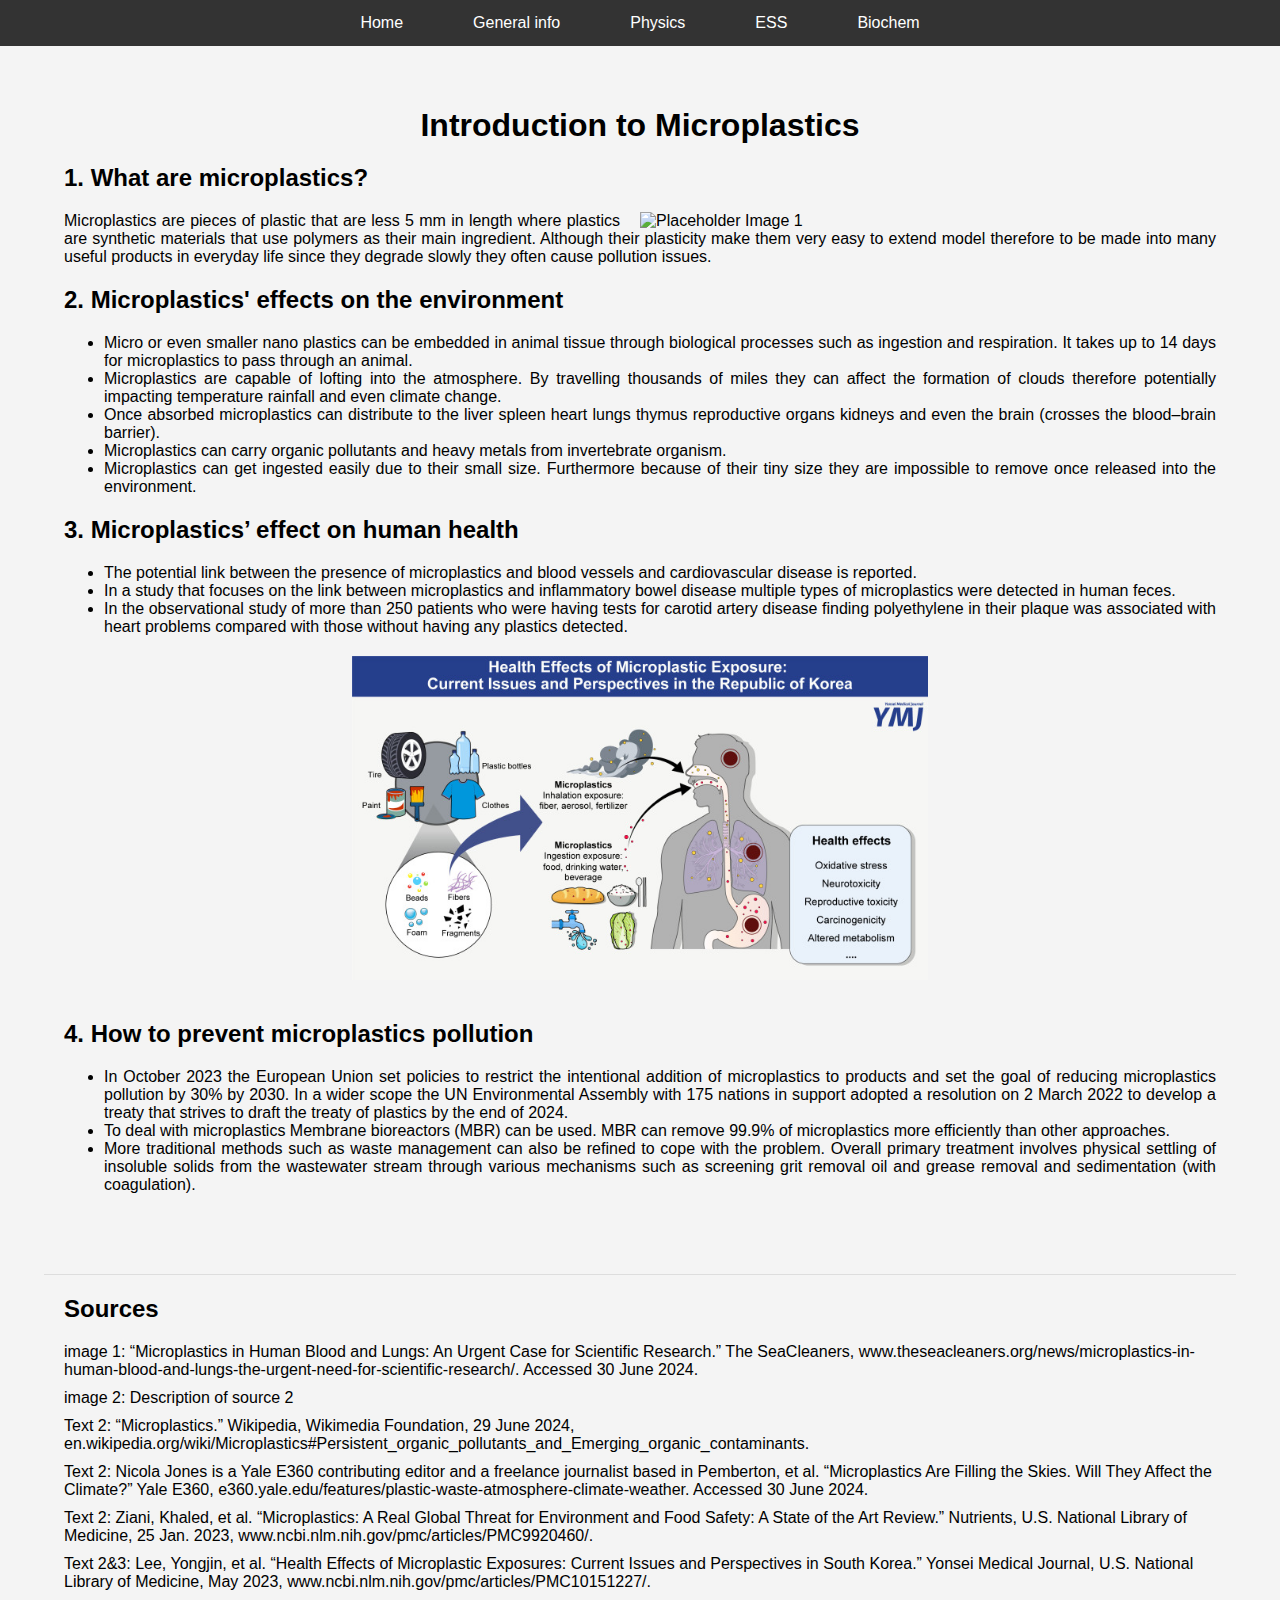
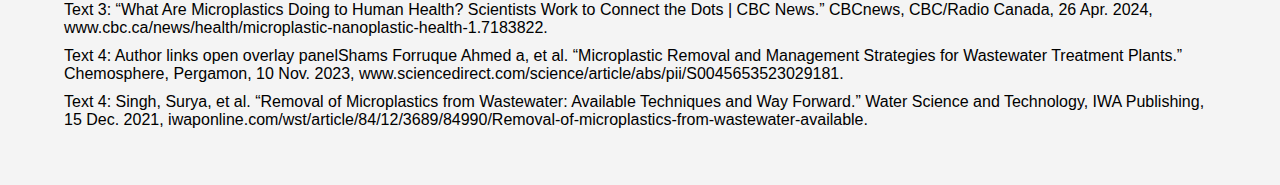
==== page1.html @ 630d4f3c "Add files via upload" ====
<!DOCTYPE html>
<html lang="en">
<head>
    <meta charset="UTF-8">
    <meta name="viewport" content="width=device-width, initial-scale=1.0">
    <title>Introduction to Microplastics</title>
    <link rel="stylesheet" href="styles.css">
    <style>
        body {
            font-family: Arial, sans-serif;
            margin: 0;
            background-color: #f4f4f4;
            display: flex;
            flex-direction: column;
            align-items: center;
        }

        nav {
            width: 100%;
            background-color: #333;
        }

        nav ul {
            list-style-type: none;
            padding: 0;
            margin: 0;
            display: flex;
            justify-content: center;
        }

        nav ul li {
            margin: 0 15px;
        }

        nav ul li a {
            display: block;
            padding: 14px 20px;
            text-decoration: none;
            color: white;
        }

        nav ul li a:hover {
            background-color: #575757;
        }

        .content {
            width: 90%;
            max-width: 1200px;
            margin: 20px;
        }

        .content h1 {
            font-size: 2em;
            margin-bottom: 20px;
            text-align: center;
        }

        .content h2 {
            font-size: 1.5em;
            margin-top: 20px;
        }

        .content h3 {
            font-size: 1.2em;
            margin-top: 10px;
        }

        .content p {
            margin: 10px 0;
        }

        .image-container {
            display: flex;
            justify-content: center;
            margin-bottom: 20px;
        }

        .image-container img {
            width: 50%;
            height: auto;
            margin-bottom: 20px;
        }

        .text-container {
            text-align: justify;
            margin-bottom: 20px;
        }

        .image-right {
            float: right;
            margin-left: 20px;
            width: 50%;
            height: auto;
        }

        footer {
            width: 90%;
            max-width: 1200px;
            margin: 20px;
            padding: 20px;
            background-color: #f4f4f4;
            border-top: 1px solid #ddd;
        }

        footer h2 {
            font-size: 1.5em;
            margin-top: 0;
        }

        footer ul {
            list-style-type: none;
            padding: 0;
        }

        footer ul li {
            margin-bottom: 10px;
        }
    </style>
</head>
<body>
    <nav>
        <ul>
            <li><a href="index.html">Home</a></li>
            <li><a href="page1.html">General info</a></li>
            <li><a href="page2.html">Physics</a></li>
            <li><a href="page3.html">ESS</a></li>
            <li><a href="page4.html">Biochem</a></li>
        </ul>
    </nav>
    <div class="content">
        <h1>Introduction to Microplastics</h1>
        <div class="text-container">
            <h2>1. What are microplastics?</h2>
            <img src="page1-microplastic.png" alt="Placeholder Image 1" class="image-right">
            <p>Microplastics are pieces of plastic that are less 5 mm in length where plastics are synthetic materials that use polymers as their main ingredient. Although their plasticity make them very easy to extend model therefore to be made into many useful products in everyday life since they degrade slowly they often cause pollution issues.</p>
        </div>

        <div class="text-container">
            <h2>2. Microplastics' effects on the environment</h2>
            <ul>
                <li>Micro or even smaller nano plastics can be embedded in animal tissue through biological processes such as ingestion and respiration. It takes up to 14 days for microplastics to pass through an animal.</li>
                <li>Microplastics are capable of lofting into the atmosphere. By travelling thousands of miles they can affect the formation of clouds therefore potentially impacting temperature rainfall and even climate change.</li>
                <li>Once absorbed microplastics can distribute to the liver spleen heart lungs thymus reproductive organs kidneys and even the brain (crosses the blood–brain barrier).</li>
                <li>Microplastics can carry organic pollutants and heavy metals from invertebrate organism.</li>
                <li>Microplastics can get ingested easily due to their small size. Furthermore because of their tiny size they are impossible to remove once released into the environment.</li>
            </ul>
        </div>

        <div class="text-container">
            <h2>3. Microplastics’ effect on human health</h2>
            <ul>
                <li>The potential link between the presence of microplastics and blood vessels and cardiovascular disease is reported.</li>
                <li>In a study that focuses on the link between microplastics and inflammatory bowel disease multiple types of microplastics were detected in human feces.</li>
                <li>In the observational study of more than 250 patients who were having tests for carotid artery disease finding polyethylene in their plaque was associated with heart problems compared with those without having any plastics detected.</li>
            </ul>
        </div>
        <div class="image-container">
            <img src="page1-health.jpeg" alt="Placeholder Image 5">
        </div>
        <div class="text-container">
            <h2>4. How to prevent microplastics pollution</h2>
            <ul>
                <li>In October 2023 the European Union set policies to restrict the intentional addition of microplastics to products and set the goal of reducing microplastics pollution by 30% by 2030. In a wider scope the UN Environmental Assembly with 175 nations in support adopted a resolution on 2 March 2022 to develop a treaty that strives to draft the treaty of plastics by the end of 2024.</li>
                <li>To deal with microplastics Membrane bioreactors (MBR) can be used. MBR can remove 99.9% of microplastics more efficiently than other approaches.</li>
                <li>More traditional methods such as waste management can also be refined to cope with the problem. Overall primary treatment involves physical settling of insoluble solids from the wastewater stream through various mechanisms such as screening grit removal oil and grease removal and sedimentation (with coagulation).</li>
            </ul>
        </div>
    </div>
    <footer>
        <h2>Sources</h2>
        <ul>
            <li>image 1: “Microplastics in Human Blood and Lungs: An Urgent Case for Scientific Research.” The SeaCleaners, www.theseacleaners.org/news/microplastics-in-human-blood-and-lungs-the-urgent-need-for-scientific-research/. Accessed 30 June 2024. </li>
            <li>image 2: Description of source 2</li>
            <li>Text 2: “Microplastics.” Wikipedia, Wikimedia Foundation, 29 June 2024, en.wikipedia.org/wiki/Microplastics#Persistent_organic_pollutants_and_Emerging_organic_contaminants. </li>
            <li>Text 2: Nicola Jones is a Yale E360 contributing editor and a freelance journalist based in Pemberton, et al. “Microplastics Are Filling the Skies. Will They Affect the Climate?” Yale E360, e360.yale.edu/features/plastic-waste-atmosphere-climate-weather. Accessed 30 June 2024. </li>
            <li>Text 2: Ziani, Khaled, et al. “Microplastics: A Real Global Threat for Environment and Food Safety: A State of the Art Review.” Nutrients, U.S. National Library of Medicine, 25 Jan. 2023, www.ncbi.nlm.nih.gov/pmc/articles/PMC9920460/. </li>
            <li>Text 2&3: Lee, Yongjin, et al. “Health Effects of Microplastic Exposures: Current Issues and Perspectives in South Korea.” Yonsei Medical Journal, U.S. National Library of Medicine, May 2023, www.ncbi.nlm.nih.gov/pmc/articles/PMC10151227/. </li>
            <li>Text 3: “What Are Microplastics Doing to Human Health? Scientists Work to Connect the Dots | CBC News.” CBCnews, CBC/Radio Canada, 26 Apr. 2024, www.cbc.ca/news/health/microplastic-nanoplastic-health-1.7183822. </li>
            <li>Text 4: Author links open overlay panelShams Forruque Ahmed a, et al. “Microplastic Removal and Management Strategies for Wastewater Treatment Plants.” Chemosphere, Pergamon, 10 Nov. 2023, www.sciencedirect.com/science/article/abs/pii/S0045653523029181. </li>
            <li>Text 4: Singh, Surya, et al. “Removal of Microplastics from Wastewater: Available Techniques and Way Forward.” Water Science and Technology, IWA Publishing, 15 Dec. 2021, iwaponline.com/wst/article/84/12/3689/84990/Removal-of-microplastics-from-wastewater-available. </li>
        </ul>
    </footer>
</body>
</html>
---- styles.css ----
body {
    font-family: Arial, sans-serif;
}

nav ul {
    list-style-type: none;
    padding: 0;
    margin: 0;
    display: flex;
    background-color: #333;
}

nav ul li {
    margin: 0;
    padding: 0;
}

nav ul li a {
    display: block;
    padding: 14px 20px;
    text-decoration: none;
    color: white;
}

nav ul li a:hover {
    background-color: #575757;
}

.container {
    text-align: center;
    margin-top: 50px;
}

h1 {
    font-size: 2em;
    margin-bottom: 20px;
}

.grid {
    display: grid;
    grid-template-columns: repeat(2, 1fr);
    gap: 10px;
    justify-items: center;
}

.item {
    width: 150px;
    height: 150px;
    border: 2px solid black;
    cursor: pointer;
}

.item img {
    width: 100%;
    height: 100%;
}

.content {
    padding: 20px;
}
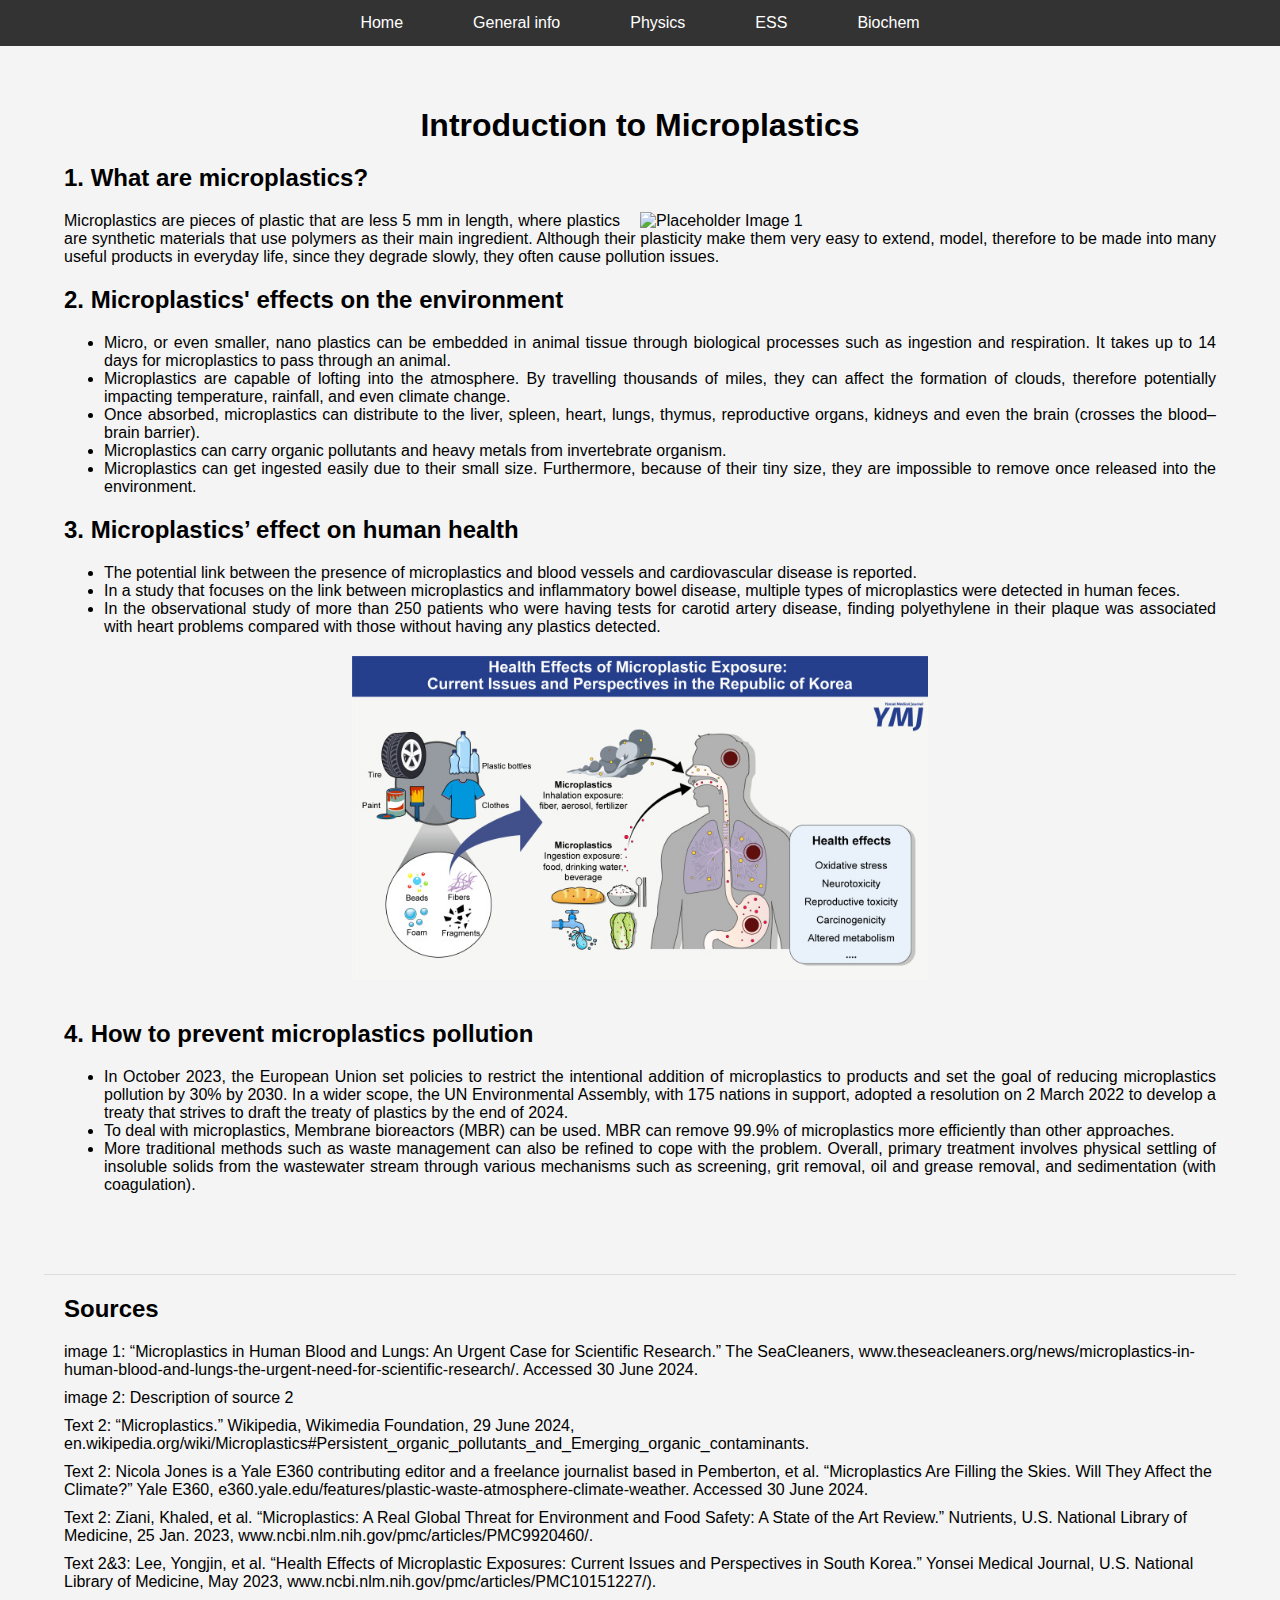
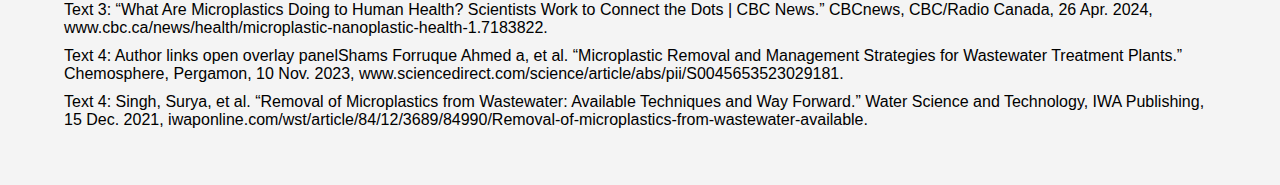
==== commit 68b513e4: "Add files via upload" ====
--- a/page1.html
+++ b/page1.html
@@ -132,17 +132,17 @@
         <div class="text-container">
             <h2>1. What are microplastics?</h2>
             <img src="page1-microplastic.png" alt="Placeholder Image 1" class="image-right">
-            <p>Microplastics are pieces of plastic that are less 5 mm in length where plastics are synthetic materials that use polymers as their main ingredient. Although their plasticity make them very easy to extend model therefore to be made into many useful products in everyday life since they degrade slowly they often cause pollution issues.</p>
+            <p>Microplastics are pieces of plastic that are less 5 mm in length, where plastics are synthetic materials that use polymers as their main ingredient. Although their plasticity make them very easy to extend, model, therefore to be made into many useful products in everyday life, since they degrade slowly, they often cause pollution issues. </p>
         </div>
 
         <div class="text-container">
             <h2>2. Microplastics' effects on the environment</h2>
             <ul>
-                <li>Micro or even smaller nano plastics can be embedded in animal tissue through biological processes such as ingestion and respiration. It takes up to 14 days for microplastics to pass through an animal.</li>
-                <li>Microplastics are capable of lofting into the atmosphere. By travelling thousands of miles they can affect the formation of clouds therefore potentially impacting temperature rainfall and even climate change.</li>
-                <li>Once absorbed microplastics can distribute to the liver spleen heart lungs thymus reproductive organs kidneys and even the brain (crosses the blood–brain barrier).</li>
+                <li>Micro, or even smaller, nano plastics can be embedded in animal tissue through biological processes such as ingestion and respiration. It takes up to 14 days for microplastics to pass through an animal. </li>
+                <li>Microplastics are capable of lofting into the atmosphere. By travelling thousands of miles, they can affect the formation of clouds, therefore potentially impacting temperature, rainfall, and even climate change. </li>
+                <li>Once absorbed, microplastics can distribute to the liver, spleen, heart, lungs, thymus, reproductive organs, kidneys and even the brain (crosses the blood–brain barrier).</li>
                 <li>Microplastics can carry organic pollutants and heavy metals from invertebrate organism.</li>
-                <li>Microplastics can get ingested easily due to their small size. Furthermore because of their tiny size they are impossible to remove once released into the environment.</li>
+                <li>Microplastics can get ingested easily due to their small size. Furthermore, because of their tiny size, they are impossible to remove once released into the environment. </li>
             </ul>
         </div>
 
@@ -150,8 +150,8 @@
             <h2>3. Microplastics’ effect on human health</h2>
             <ul>
                 <li>The potential link between the presence of microplastics and blood vessels and cardiovascular disease is reported.</li>
-                <li>In a study that focuses on the link between microplastics and inflammatory bowel disease multiple types of microplastics were detected in human feces.</li>
-                <li>In the observational study of more than 250 patients who were having tests for carotid artery disease finding polyethylene in their plaque was associated with heart problems compared with those without having any plastics detected.</li>
+                <li>In a study that focuses on the link between microplastics and inflammatory bowel disease, multiple types of microplastics were detected in human feces.</li>
+                <li>In the observational study of more than 250 patients who were having tests for carotid artery disease, finding polyethylene in their plaque was associated with heart problems compared with those without having any plastics detected. </li>
             </ul>
         </div>
         <div class="image-container">
@@ -160,9 +160,9 @@
         <div class="text-container">
             <h2>4. How to prevent microplastics pollution</h2>
             <ul>
-                <li>In October 2023 the European Union set policies to restrict the intentional addition of microplastics to products and set the goal of reducing microplastics pollution by 30% by 2030. In a wider scope the UN Environmental Assembly with 175 nations in support adopted a resolution on 2 March 2022 to develop a treaty that strives to draft the treaty of plastics by the end of 2024.</li>
-                <li>To deal with microplastics Membrane bioreactors (MBR) can be used. MBR can remove 99.9% of microplastics more efficiently than other approaches.</li>
-                <li>More traditional methods such as waste management can also be refined to cope with the problem. Overall primary treatment involves physical settling of insoluble solids from the wastewater stream through various mechanisms such as screening grit removal oil and grease removal and sedimentation (with coagulation).</li>
+                <li>In October 2023, the European Union set policies to restrict the intentional addition of microplastics to products and set the goal of reducing microplastics pollution by 30% by 2030. In a wider scope, the UN Environmental Assembly, with 175 nations in support, adopted a resolution on 2 March 2022 to develop a treaty that strives to draft the treaty of plastics by the end of 2024.</li>
+                <li>To deal with microplastics, Membrane bioreactors (MBR) can be used. MBR can remove 99.9% of microplastics more efficiently than other approaches.</li>
+                <li>More traditional methods such as waste management can also be refined to cope with the problem. Overall, primary treatment involves physical settling of insoluble solids from the wastewater stream through various mechanisms such as screening, grit removal, oil and grease removal, and sedimentation (with coagulation). </li>
             </ul>
         </div>
     </div>
@@ -174,7 +174,7 @@
             <li>Text 2: “Microplastics.” Wikipedia, Wikimedia Foundation, 29 June 2024, en.wikipedia.org/wiki/Microplastics#Persistent_organic_pollutants_and_Emerging_organic_contaminants. </li>
             <li>Text 2: Nicola Jones is a Yale E360 contributing editor and a freelance journalist based in Pemberton, et al. “Microplastics Are Filling the Skies. Will They Affect the Climate?” Yale E360, e360.yale.edu/features/plastic-waste-atmosphere-climate-weather. Accessed 30 June 2024. </li>
             <li>Text 2: Ziani, Khaled, et al. “Microplastics: A Real Global Threat for Environment and Food Safety: A State of the Art Review.” Nutrients, U.S. National Library of Medicine, 25 Jan. 2023, www.ncbi.nlm.nih.gov/pmc/articles/PMC9920460/. </li>
-            <li>Text 2&3: Lee, Yongjin, et al. “Health Effects of Microplastic Exposures: Current Issues and Perspectives in South Korea.” Yonsei Medical Journal, U.S. National Library of Medicine, May 2023, www.ncbi.nlm.nih.gov/pmc/articles/PMC10151227/. </li>
+            <li>Text 2&3: Lee, Yongjin, et al. “Health Effects of Microplastic Exposures: Current Issues and Perspectives in South Korea.” Yonsei Medical Journal, U.S. National Library of Medicine, May 2023, www.ncbi.nlm.nih.gov/pmc/articles/PMC10151227/). </li>
             <li>Text 3: “What Are Microplastics Doing to Human Health? Scientists Work to Connect the Dots | CBC News.” CBCnews, CBC/Radio Canada, 26 Apr. 2024, www.cbc.ca/news/health/microplastic-nanoplastic-health-1.7183822. </li>
             <li>Text 4: Author links open overlay panelShams Forruque Ahmed a, et al. “Microplastic Removal and Management Strategies for Wastewater Treatment Plants.” Chemosphere, Pergamon, 10 Nov. 2023, www.sciencedirect.com/science/article/abs/pii/S0045653523029181. </li>
             <li>Text 4: Singh, Surya, et al. “Removal of Microplastics from Wastewater: Available Techniques and Way Forward.” Water Science and Technology, IWA Publishing, 15 Dec. 2021, iwaponline.com/wst/article/84/12/3689/84990/Removal-of-microplastics-from-wastewater-available. </li>
